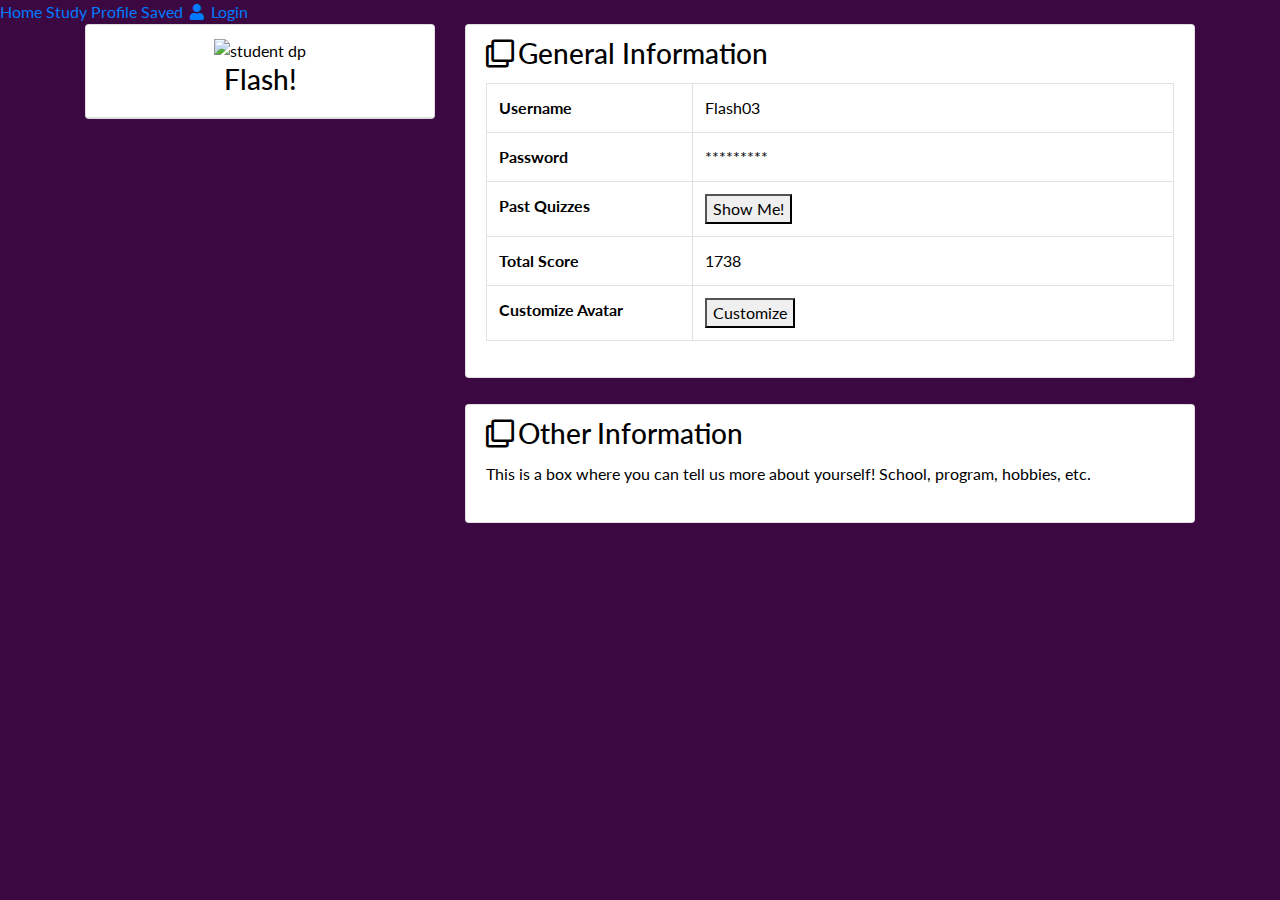
==== Profile.html @ d0c05ff6 "Update Profile.html" ====
<!DOCTYPE html>

<head>
<!-- Google Fonts -->
<link href="https://fonts.googleapis.com/css?family=Lato:300,400,700,900&display=swap" rel="stylesheet">
<!-- Bootstrap CSS -->
<link rel='stylesheet' href='https://cdnjs.cloudflare.com/ajax/libs/twitter-bootstrap/4.1.3/css/bootstrap.min.css'>
<!-- Font Awesome CSS -->
<link rel='stylesheet' href='https://cdnjs.cloudflare.com/ajax/libs/font-awesome/5.12.1/css/all.min.css'>
<link rel="stylesheet" href="profile.css">
<!--<link rel="stylesheet" href="css/profile.css">-->
	
	<!-------------- NAVBAR STUFF ------------------------------------------- -->
    <div class="topnav">
        <a class="active" href="HomePage.html" id = "HomePage.html">Home</a>
        <a href="Study.html" id = "Study.html">Study</a>
        <a href="Profile.html" id = "Profile.html">Profile</a>
        <a href="Saved.html" id = "Saved.html">Saved</a>
        <a href="Login.html" id = "Login.html"><i class="fa fa-fw fa-user"></i> Login</a>
    </div>
    <!-------------- NAVBAR STUFF ------------------------------------------- -->

<style>
	body {
    background: #3c0841;
    padding: 0;
    margin: 0;
    font-family: 'Lato', sans-serif;
    color: #000;
}
.student-profile .card {
    border-radius: 10px;
}
.student-profile .card .card-header .profile_img {
    width: 150px;
    height: 150px;
    object-fit: cover;
    margin: 10px auto;
    border: 10px solid #ccc;
    border-radius: 50%;
}
.student-profile .card h3 {
    font-size: 20px;
    font-weight: 700;
}
.student-profile .card p {
    font-size: 16px;
    color: #000;
}
.student-profile .table th,
.student-profile .table td {
    font-size: 14px;
    padding: 5px 10px;
    color: #000;
}

</style>

</head>

<div class="profile">
    <div class="container">
      <div class="row">
        <div class="col-lg-4">
          <div class="card shadow-sm">
            <div class="card-header bg-transparent text-center">
              <img class="profile_img" src="profile_pic.jpeg" alt="student dp">
              <h3>Flash!</h3>
            </div>
          </div>
        </div>
        <div class="col-lg-8">
          <div class="card shadow-sm">
            <div class="card-header bg-transparent border-0">
              <h3 class="mb-0"><i class="far fa-clone pr-1"></i>General Information</h3>
            </div>
            <div class="card-body pt-0">
              <table class="table table-bordered">
                <tr>
                  <th width="30%">Username</th>
                  <td>Flash03</td>
                </tr>
                <tr>
                  <th width="30%">Password</th>
                  <td>*********</td>
                </tr>
                <tr>
                    <th width="30%">Past Quizzes</th>
                    <td><button type="button">Show Me!</button></td>
                  </tr>
                <tr>
                  <th width="30%">Total Score</th>
                  <td>1738</td>
                </tr>
                <tr>
                    <th width="30%">Customize Avatar</th>
                    <td><button type="button">Customize</button></td>
                  </tr>
              </table>
            </div>
          </div>
            <div style="height: 26px"></div>
          <div class="card shadow-sm">
            <div class="card-header bg-transparent border-0">
              <h3 class="mb-0"><i class="far fa-clone pr-1"></i>Other Information</h3>
            </div>
            <div class="card-body pt-0">
                <p>This is a box where you can tell us more about yourself! School, program, hobbies, etc.</p>
            </div>
          </div>
        </div>
      </div>
    </div>
  </div>

</html>
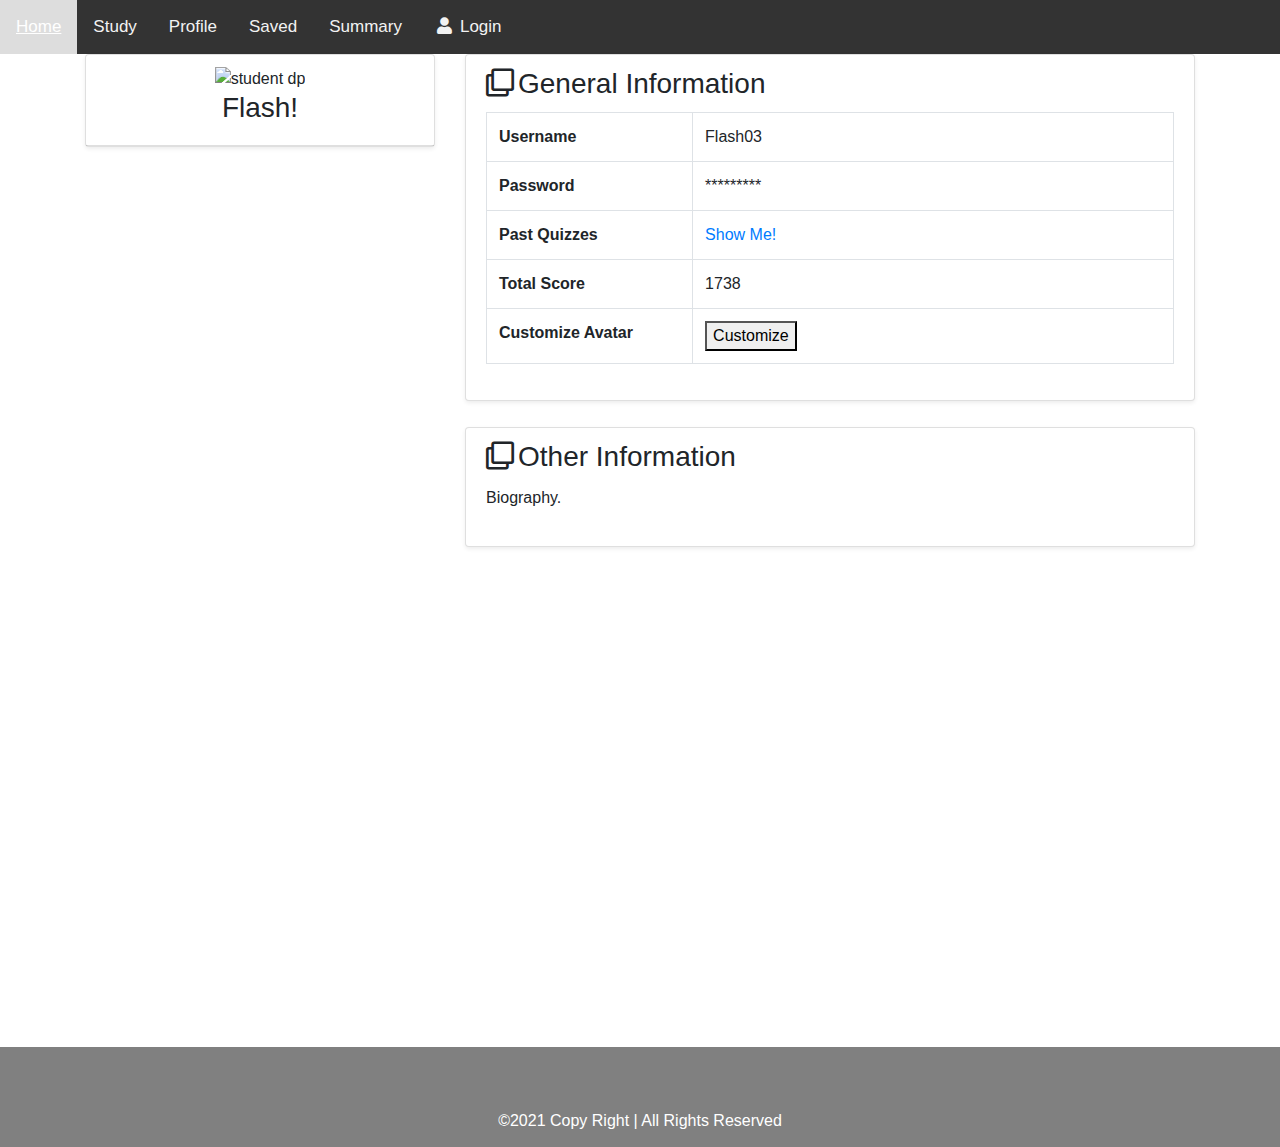
==== commit 1de525bf: "Update Profile.html" ====
--- a/Profile.html
+++ b/Profile.html
@@ -1,116 +1,182 @@
 <!DOCTYPE html>
+<html>
 
 <head>
-<!-- Google Fonts -->
-<link href="https://fonts.googleapis.com/css?family=Lato:300,400,700,900&display=swap" rel="stylesheet">
-<!-- Bootstrap CSS -->
-<link rel='stylesheet' href='https://cdnjs.cloudflare.com/ajax/libs/twitter-bootstrap/4.1.3/css/bootstrap.min.css'>
-<!-- Font Awesome CSS -->
-<link rel='stylesheet' href='https://cdnjs.cloudflare.com/ajax/libs/font-awesome/5.12.1/css/all.min.css'>
-<link rel="stylesheet" href="profile.css">
-<!--<link rel="stylesheet" href="css/profile.css">-->
-	
-	<!-------------- NAVBAR STUFF ------------------------------------------- -->
-    <div class="topnav">
-        <a class="active" href="HomePage.html" id = "HomePage.html">Home</a>
-        <a href="Study.html" id = "Study.html">Study</a>
-        <a href="Profile.html" id = "Profile.html">Profile</a>
-        <a href="Saved.html" id = "Saved.html">Saved</a>
-        <a href="Login.html" id = "Login.html"><i class="fa fa-fw fa-user"></i> Login</a>
-    </div>
-    <!-------------- NAVBAR STUFF ------------------------------------------- -->
+    <link rel="stylesheet" href="Profile.css">
+        <!-- Bootstrap CSS library -->
+        
+        <link rel="stylesheet" href=
+        "https://maxcdn.bootstrapcdn.com/bootstrap/4.5.2/css/bootstrap.min.css">
+          
+            <link rel="stylesheet" href=
+        "https://use.fontawesome.com/releases/v5.6.3/css/all.css"
+                integrity=
+        "sha384-UHRtZLI+pbxtHCWp1t77Bi1L4ZtiqrqD80Kn4Z8NTSRyMA2Fd33n5dQ8lWUE00s/"
+                crossorigin="anonymous">
+          
+            <!-- jQuery library -->
+            <script src=
+        "https://ajax.googleapis.com/ajax/libs/jquery/3.5.1/jquery.min.js">
+            </script>
+          
+            <script src=
+        "https://cdnjs.cloudflare.com/ajax/libs/popper.js/1.16.0/umd/popper.min.js">
+            </script>
+          
+            <script src=
+        "https://maxcdn.bootstrapcdn.com/bootstrap/4.5.2/js/bootstrap.min.js">
+            </script>
+        
+        <!-- Load an icon library -->
+        <link rel="stylesheet" href="https://cdnjs.cloudflare.com/ajax/libs/font-awesome/4.7.0/css/font-awesome.min.css">
+        
+        <link rel="stylesheet" href="https://cdnjs.cloudflare.com/ajax/libs/font-awesome/4.7.0/css/font-awesome.min.css">
 
-<style>
-	body {
-    background: #3c0841;
-    padding: 0;
-    margin: 0;
-    font-family: 'Lato', sans-serif;
-    color: #000;
-}
-.student-profile .card {
-    border-radius: 10px;
-}
-.student-profile .card .card-header .profile_img {
-    width: 150px;
-    height: 150px;
-    object-fit: cover;
-    margin: 10px auto;
-    border: 10px solid #ccc;
-    border-radius: 50%;
-}
-.student-profile .card h3 {
-    font-size: 20px;
-    font-weight: 700;
-}
-.student-profile .card p {
-    font-size: 16px;
-    color: #000;
-}
-.student-profile .table th,
-.student-profile .table td {
-    font-size: 14px;
-    padding: 5px 10px;
-    color: #000;
-}
+    <!-- Google Fonts -->
+    <link href="https://fonts.googleapis.com/css?family=Lato:300,400,700,900&display=swap" rel="stylesheet">
+    <!-- Bootstrap CSS -->
+    <link rel='stylesheet' href='https://cdnjs.cloudflare.com/ajax/libs/twitter-bootstrap/4.1.3/css/bootstrap.min.css'>
+    <!-- Font Awesome CSS -->
+    <link rel='stylesheet' href='https://cdnjs.cloudflare.com/ajax/libs/font-awesome/5.12.1/css/all.min.css'>
+    
+  
+    
 
-</style>
+    <!-- This is the Navigation Bar -->
+<div class="topnav">
+    <a class="active" href="HomePage.html" id = "HomePage.html">Home</a>
+    <a href="Study.html" id = "Study.html">Study</a>
+    <a href="Profile.html" id = "Profile.html">Profile</a>
+    <a href="Saved.html" id = "Saved.html">Saved</a>
+    <a href="Summary.html" id = "Summary.html">Summary</a>
+    <a href="Login.html" id = "Login.html"><i class="fa fa-fw fa-user"></i> Login</a>
+  </div>
+  
+  <style>
+    #overlay {
+      position: fixed;
+      display: none;
+      width: 100%;
+      height: 100%;
+      top: 0;
+      left: 0;
+      right: 0;
+      bottom: 0;
+      background-color: rgba(0,0,0,0.5);
+      z-index: 2;
+      cursor: pointer;
+    }
+    
+    #text{
+      position: absolute;
+      top: 50%;
+      left: 50%;
+      font-size: 50px;
+      color: white;
+      transform: translate(-50%,-50%);
+      -ms-transform: translate(-50%,-50%);
+    }
+    </style>
+    </head>
+       
+    <div class="profile">
+        <div class="container">
+          <div class="row">
+            <div class="col-lg-4">
+              <div class="card shadow-sm">
+                <div class="card-header bg-transparent text-center">
+                  <img class="profile_img" src="profile_pic.jpeg" alt="student dp">
+                  <h3>Flash!</h3>
+                </div>
+              </div>
+            </div>
+            <div class="col-lg-8">
+              <div class="card shadow-sm">
+                <div class="card-header bg-transparent border-0">
+                  <h3 class="mb-0"><i class="far fa-clone pr-1"></i>General Information</h3>
+                </div>
+                <div class="card-body pt-0">
+                  <table class="table table-bordered">
+                    <tr>
+                      <th width="30%">Username</th>
+                      <td>Flash03</td>
+                    </tr>
+                    <tr>
+                      <th width="30%">Password</th>
+                      <td>*********</td>
+                    </tr>
+                    <tr>
+                        <th width="30%">Past Quizzes</th>
+                        <td><a href = "Saved.html" id = "Saved.html" type="button">Show Me!</a></td>
+                      </tr>
+                    <tr>
+                      <th width="30%">Total Score</th>
+                      <td>1738</td>
+                    </tr>
+                    <tr>
+                      <div id="overlay" onclick="off()">
+                        <img class = "image" src = "https://thumbs.dreamstime.com/b/people-avatar-smiling-human-circle-portrait-female-male-person-round-avatars-flat-icon-vector-illustration-teens-adult-153736296.jpg">
+                      </div>
+                      
+                      
+                      
+                      
 
-</head>
-
-<div class="profile">
-    <div class="container">
-      <div class="row">
-        <div class="col-lg-4">
-          <div class="card shadow-sm">
-            <div class="card-header bg-transparent text-center">
-              <img class="profile_img" src="profile_pic.jpeg" alt="student dp">
-              <h3>Flash!</h3>
+                        <th width="30%">Customize Avatar</th>
+                        <th><button onclick="on()">Customize</button></th>
+                      
+                        <script>
+                          
+                          function on() {
+                            document.getElementById("overlay").style.display = "block";
+                          }
+                          
+                          function off() {
+                            document.getElementById("overlay").style.display = "none";
+                          }
+                          </script>
+                        
+                      </tr>
+                  </table>
+                </div>
+              </div>
+                <div style="height: 26px"></div>
+              <div class="card shadow-sm">
+                <div class="card-header bg-transparent border-0">
+                  <h3 class="mb-0"><i class="far fa-clone pr-1"></i>Other Information</h3>
+                </div>
+                <div class="card-body pt-0">
+                    <p>Biography.</p>
+                </div>
+              </div>
             </div>
           </div>
         </div>
-        <div class="col-lg-8">
-          <div class="card shadow-sm">
-            <div class="card-header bg-transparent border-0">
-              <h3 class="mb-0"><i class="far fa-clone pr-1"></i>General Information</h3>
-            </div>
-            <div class="card-body pt-0">
-              <table class="table table-bordered">
-                <tr>
-                  <th width="30%">Username</th>
-                  <td>Flash03</td>
-                </tr>
-                <tr>
-                  <th width="30%">Password</th>
-                  <td>*********</td>
-                </tr>
-                <tr>
-                    <th width="30%">Past Quizzes</th>
-                    <td><button type="button">Show Me!</button></td>
-                  </tr>
-                <tr>
-                  <th width="30%">Total Score</th>
-                  <td>1738</td>
-                </tr>
-                <tr>
-                    <th width="30%">Customize Avatar</th>
-                    <td><button type="button">Customize</button></td>
-                  </tr>
-              </table>
-            </div>
+
+
+    <!-- This is the footer links-->
+    <div id= "footer">
+        <footer class="footer">
+            <ul class="social-icon">
+              <li class="social-icon__item"><a class="social-icon__link" href="#">
+                  <ion-icon name="logo-facebook"></ion-icon>
+                </a></li>
+              <li class="social-icon__item"><a class="social-icon__link" href="#">
+                  <ion-icon name="logo-twitter"></ion-icon>
+                </a></li>
+              <li class="social-icon__item"><a class="social-icon__link" href="#">
+                  <ion-icon name="logo-linkedin"></ion-icon>
+                </a></li>
+              <li class="social-icon__item"><a class="social-icon__link" href="#">
+                  <ion-icon name="logo-instagram"></ion-icon>
+                </a></li>
+
+            </ul>
+            
+            <p align = "left">&copy;2021 Copy Right | All Rights Reserved</p>
+            
+          </footer>
+          <script type="module" src="https://unpkg.com/ionicons@5.5.2/dist/ionicons/ionicons.esm.js"></script>
+          <script nomodule src="https://unpkg.com/ionicons@5.5.2/dist/ionicons/ionicons.js"></script>
           </div>
-            <div style="height: 26px"></div>
-          <div class="card shadow-sm">
-            <div class="card-header bg-transparent border-0">
-              <h3 class="mb-0"><i class="far fa-clone pr-1"></i>Other Information</h3>
-            </div>
-            <div class="card-body pt-0">
-                <p>This is a box where you can tell us more about yourself! School, program, hobbies, etc.</p>
-            </div>
-          </div>
-        </div>
-      </div>
-    </div>
-  </div>
-
 </html>
--- a/Profile.css
+++ b/Profile.css
@@ -0,0 +1,120 @@
+/*Navigation Bar*/
+/* Add a black background color to the top navigation */
+.topnav {
+    background-color: #333;
+    overflow: hidden;
+  }
+  
+  /* Style the links inside the navigation bar */
+  .topnav a {
+    float: left;
+    color: #f2f2f2;
+    text-align: center;
+    padding: 14px 16px;
+    text-decoration: none;
+    font-size: 17px;
+  }
+  
+  /* Change the color of links on hover */
+  .topnav a:hover {
+    background-color: #ddd;
+    color: black;
+  }
+  
+  /* Add a color to the active/current link */
+  .topnav a.active {
+
+    color: white;
+  }
+body {
+
+    background-color: linear-gradient(135deg, #71b7e6, #9b59b6);
+}
+.student-profile .card {
+    border-radius: 10px;
+}
+.student-profile .card .card-header .profile_img {
+    width: 150px;
+    height: 150px;
+    object-fit: cover;
+    margin: 10px auto;
+    border: 10px solid #ccc;
+    border-radius: 50%;
+}
+.student-profile .card h3 {
+    font-size: 20px;
+    font-weight: 700;
+}
+.student-profile .card p {
+    font-size: 16px;
+    color: #000;
+}
+.student-profile .table th,
+.student-profile .table td {
+    font-size: 14px;
+    padding: 5px 10px;
+    color: #000;
+}
+
+/*This is the Footer Editing Section*/
+.footer {
+    position: relative;
+    top: 500px;
+    width: 100%;
+    background: grey;
+    min-height: 100px;
+    height:100px;
+    padding: 20px 50px;
+    display: flex;
+    justify-content: center;
+    align-items: center;
+    flex-direction: column;
+  }
+  
+  .social-icon,
+  .menu {
+    position: relative;
+    display: flex;
+    justify-content: center;
+    align-items: center;
+    margin: 10px 0;
+    flex-wrap: wrap;
+  }
+  
+  .social-icon__item,
+  .menu__item {
+    list-style: none;
+  }
+  
+  .social-icon__link {
+    font-size: 2rem;
+    color: #fff;
+    margin: 0 10px;
+    display: inline-block;
+    transition: 0.5s;
+  }
+  .social-icon__link:hover {
+    transform: translateY(-10px);
+  }
+  
+  .menu__link {
+    font-size: 1.2rem;
+    color: #fff;
+    margin: 0 10px;
+    display: inline-block;
+    transition: 0.5s;
+    text-decoration: none;
+    opacity: 0.75;
+    font-weight: 300;
+  }
+  
+  .menu__link:hover {
+    opacity: 1;
+  }
+  
+  .footer p {
+    color: #fff;
+    margin: 15px 0 10px 0;
+    font-size: 1rem;
+    font-weight: 300;
+  }
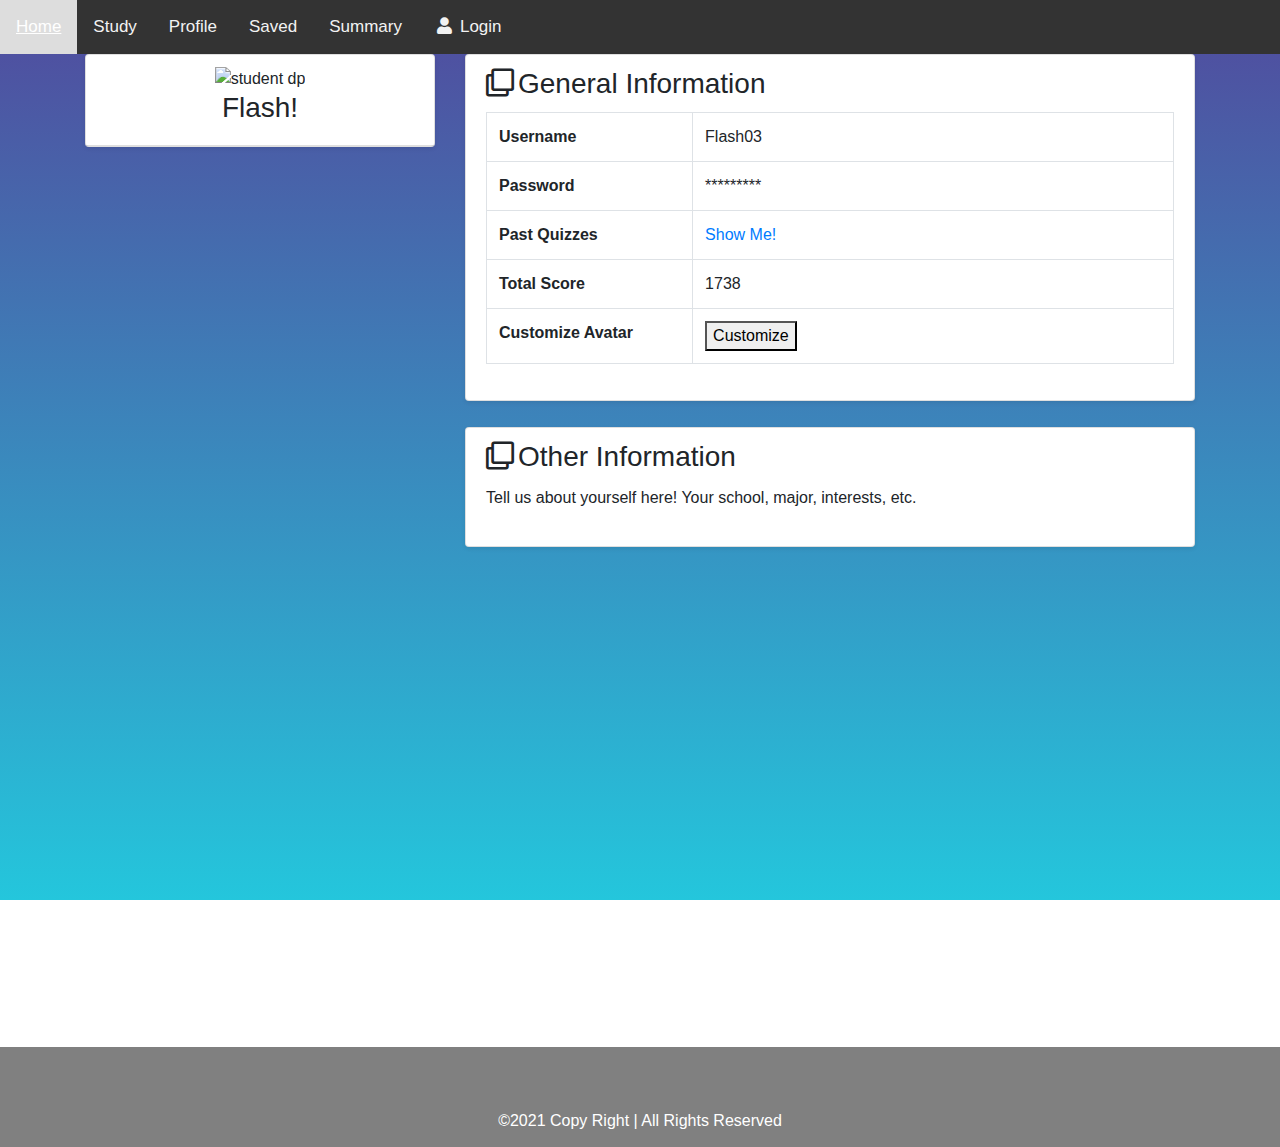
==== commit 602e8fe3: "Update Profile.html" ====
--- a/Profile.html
+++ b/Profile.html
@@ -44,7 +44,7 @@
 
     <!-- This is the Navigation Bar -->
 <div class="topnav">
-    <a class="active" href="HomePage.html" id = "HomePage.html">Home</a>
+    <a class="active" href="index.html" id = "index.html">Home</a>
     <a href="Study.html" id = "Study.html">Study</a>
     <a href="Profile.html" id = "Profile.html">Profile</a>
     <a href="Saved.html" id = "Saved.html">Saved</a>
@@ -146,7 +146,7 @@
                   <h3 class="mb-0"><i class="far fa-clone pr-1"></i>Other Information</h3>
                 </div>
                 <div class="card-body pt-0">
-                    <p>Biography.</p>
+                    <p>Tell us about yourself here! Your school, major, interests, etc.</p>
                 </div>
               </div>
             </div>
--- a/Profile.css
+++ b/Profile.css
@@ -1,3 +1,17 @@
+html {
+  height: 100%;
+}
+body {
+  height: 100%;
+  margin: 0;
+  background-repeat: no-repeat;
+  background-attachment: fixed;
+  background-image: linear-gradient(to bottom,#514a9d, #24c6dc);
+}
+
+
+
+
 /*Navigation Bar*/
 /* Add a black background color to the top navigation */
 .topnav {
@@ -26,10 +40,11 @@
 
     color: white;
   }
-body {
+  
+  
 
-    background-color: linear-gradient(135deg, #71b7e6, #9b59b6);
-}
+
+
 .student-profile .card {
     border-radius: 10px;
 }
@@ -55,6 +70,7 @@
     padding: 5px 10px;
     color: #000;
 }
+
 
 /*This is the Footer Editing Section*/
 .footer {
@@ -118,3 +134,13 @@
     font-size: 1rem;
     font-weight: 300;
   }
+
+.image{
+  background-color: black ;
+  position: absolute;
+  left: 500px;
+  top:100px;
+  height: 400px;
+  width: 600px;
+
+}
